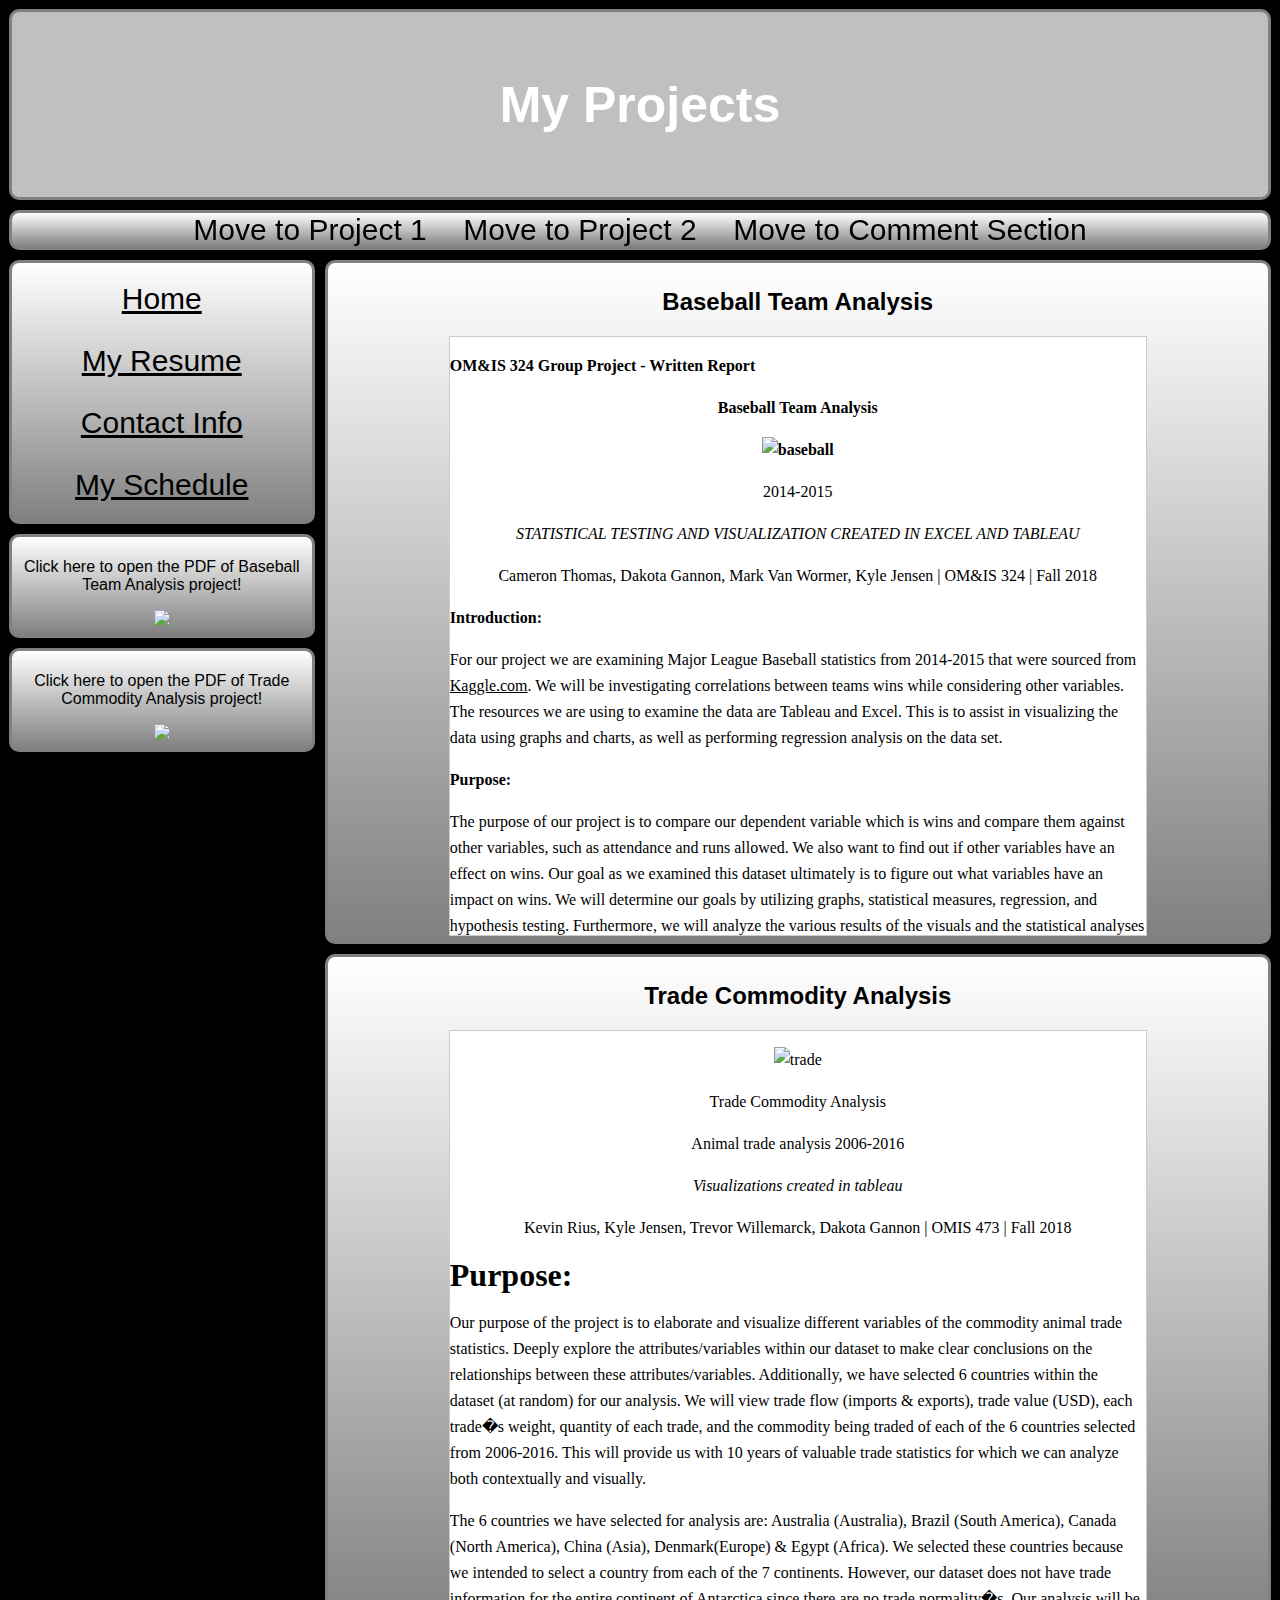
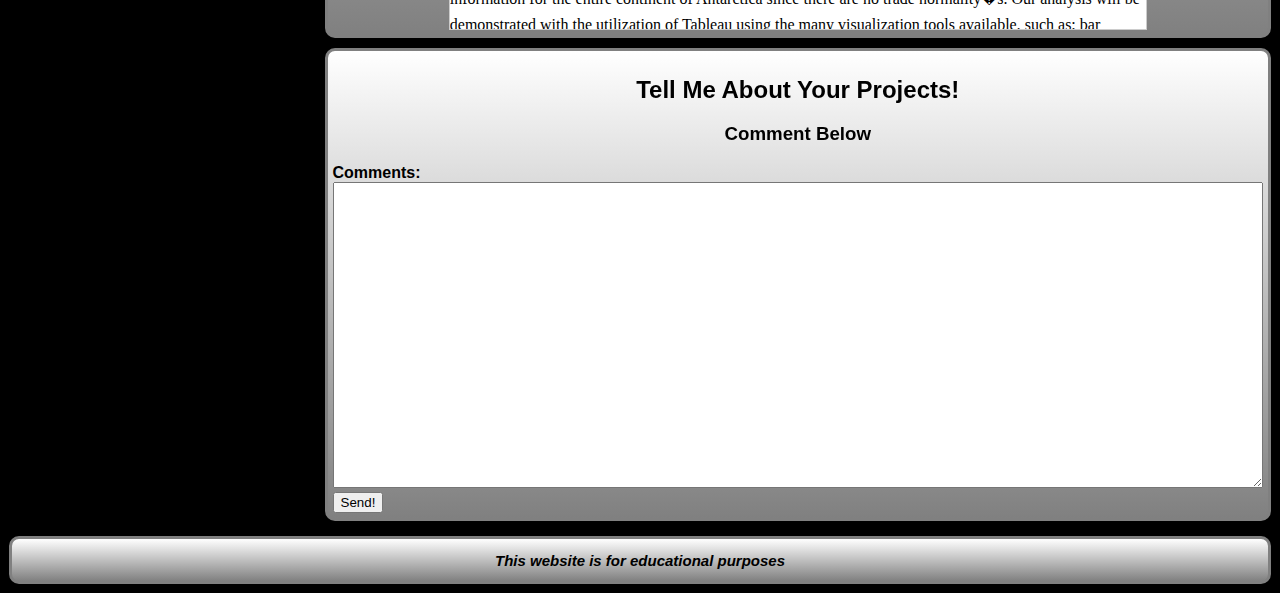
==== index.html @ 30aaf7a9 "Add files via upload" ====
<!DOCTYPE html>
<html>
<title>My Projects</title>
<head>
<link rel="icon" href="niutab.png" type="image/x-icon">
<style>
* {
  box-sizing: border-box;
}
body {
  font-family: Arial;
  padding: 1px;
  background: black;
	background-image: url(grayback.jpg);
}
/* Header/Blog Title */
.header {
  padding: 30px;
  text-align: center;
  background: silver;
   border: 3px solid gray;
	  border-radius: 10px;
      background-image: url(horizontal.png);
      color: white;
}
.header h1 {
  font-size: 50px;
}
.column {
  float: left;
  
}
.left {
  width: 25%;
}
.right {
  width: 75%;
}  
/* Style the top navigation bar */
.topnav {
  overflow: hidden;
  background-color: #333;
    border: 3px solid gray;
	border-radius: 10px;
    margin-top: 10px;
    margin-bottom: 10px;
      background-image: linear-gradient(to bottom, white, Gray);
    
}
/* Style the topnav links */
.topnav a {
  color: black;
  text-align: center ;
  padding: 14px 16px;
  text-decoration:none;
  font-size: 30px;
  
}
/* Change color on hover */
.topnav a:hover {
  background-color: #37474F;
  color: black;
}
.topnav a:visited {
  background-color: #37474F;
  color: #333;
}
.middlenav a {
  float: center;
  display: block;
  color: black;
  text-align: center ;
  padding: 14px 16px;
  text-decoration:  underline;
  font-size: 30px;
}
/* Change color on hover */
.middlenav a:hover {
  background-color: #37474F;
  color: black;
}
.middlenav a:visited {
  background-color: #37474F;
  color: #333;
}
  
}
/* Create two unequal columns that floats next to each other */
/* middle column */
.middlecolumn {   
  float: left;
  width: 75;
}
/* Right column */
.rightcolumn {
  float: left;
  width: 24.3%;
  margin-top: 10px;
 
  
}
.img {
	max-width: 100%;
    max-height: 100%;
}
.test { 
	width: 100%;
	height: auto;
  
}
/* Add a card effect for articles */
.card {
  background-color: white;
  padding: 5px;
  border: 3px solid gray;
	border-radius: 10px;
      margin-bottom: 10px;
    
 background-image: linear-gradient(to bottom, white, Gray);
 
}
.card2 {  background-color: white;
  padding: 5px;
 border: 3px solid gray;
	border-radius: 10px;
	 margin-bottom: 10px; 
 background-image: linear-gradient(to bottom, white, Gray);
margin-right: 10px;
  }
/* Clear floats after the columns */
.row:after {
  content: "";
  display: table;
  clear: both;
}
/* Footer */
.footer {
  font-size:10px;
  text-align: center;
  background: silver;
  margin-top: 5px;
   border: 3px solid gray;
	border-radius: 10px;
    background-image: linear-gradient(to bottom, white, Gray);
    
}
#wrapper { 
           width: 75%;
		   margin: auto;
        
} 
.cardfiller {  background-image: url(grayback.jpg);
background-color: black;
  padding: 5px;
	height: 950px;
	 margin-bottom: 10px; 
margin-right: 10px;
  }
form { 
       font-size:100%
}
label { display:block; 
		font-weight:bold;
               
}
textarea { width: 400%;
}
</style>
</head>
<body>

<div class="header">
  <h1>My Projects</h1>

</div>
<center>
<div class="topnav a">
  <a href="#Project1">Move to Project 1</a> 
  <a href="#Project2">Move to Project 2</a>
  <a href="#Form">Move to Comment Section</a>

</div>
</center>
<div class="row">
    <div class="column left">
    <div class="card2">
      
     
      
      <div class="middlenav a">
  <a href="template.html">Home</a> 
  <a href="myresume.html">My Resume</a>
  <a href="contactinfo.html">Contact Info</a>
  <a href="myschedule.html">My Schedule</a>
</div>
    </div>
    <div class="card2">
    <center> <p>Click here to open the PDF of Baseball Team Analysis project!</p> </center>
    <center><div class="test"> <a href="Project1.pdf" target="_blank"><img src="doc.png"> </a> </div> </center>
   
      <div class="middlenav a">
    </div> 
    </div>
    <div class="card2">
      <center> <p>Click here to open the PDF of Trade Commodity Analysis project!</p> </center>
    <center><div class="test"> <a href="Project2.pdf" target="_blank"> <img src="doc.png"> </a></div> </center>
    </div>
     <div class="cardfiller">
     
    </div>
    
  </div>
  

<div class="row">
  <div class="column right">
    <div class="card">
     <center> <h2 id="Project1">Baseball Team Analysis</h2> </center>

<div id ="wrapper" style="background-color:white;height:600px;width:75%;border:1px solid #ccc;font:16px/26px Georgia, Garamond, Serif;overflow:auto;">
<p>
    <strong>OM&amp;IS 324 Group Project - Written Report</strong>
</p>
<center> <strong>Baseball Team Analysis</strong> </center>
<p align="center">
    <strong>
        
	<img src="baseball.png" alt="baseball" height="500" width="700">
    </strong>
   
</p>
<p align="center">
    2014-2015
</p>
<p align="center">
    <em>STATISTICAL TESTING AND VISUALIZATION CREATED IN EXCEL AND TABLEAU</em>
</p>
<p align="center">
    Cameron Thomas, Dakota Gannon, Mark Van Wormer, Kyle Jensen | OM&amp;IS 324
    | Fall 2018
</p>
<p align="left">
    <strong>Introduction:</strong>
</p>
<p>
    <a name="_Hlk531727184">
        For our project we are examining Major League Baseball statistics from
        2014-2015 that were sourced from <u>Kaggle.com</u>. We will be
        investigating correlations between teams wins while considering other
        variables. The resources we are using to examine the data are Tableau
        and Excel. This is to assist in visualizing the data using graphs and
        charts, as well as performing regression analysis on the data set.
    </a>
</p>
<p align="left">
    <strong>Purpose:</strong>
</p>
<p>
    The purpose of our project is to compare our dependent variable which is
    wins and compare them against other variables, such as attendance and runs
    allowed. We also want to find out if other variables have an effect on
    wins. Our goal as we examined this dataset ultimately is to figure out what
    variables have an impact on wins. We will determine our goals by utilizing
    graphs, statistical measures, regression, and hypothesis testing.
    Furthermore, we will analyze the various results of the visuals and the
    statistical analyses to determine our overall recommendations and
    conclusions on how teams are winning, how to increase team�s overall wins,
    and teams� popularities
</p>
<p align="left">
    <strong>Description of the Dataset:</strong>
</p>
<p>
    As stated above, our dataset is comprised of multiple stats from major
    league baseball teams during 2014 and 2015. The dataset we will be
    analyzing has a total of 48 variables. We found it easier to divide the
    variables into offensive and defensive statistics. The offensive variables
    we thought would have the most potential effect on wins are: hits, 2b, 3b,
    and homeruns. Hits are described as how often a team hits the ball and gets
    on base. We are using the abbreviations 2b and 3b to describe doubles and
    triples, which is how often a team gets a hit and makes it to second and
    third base respectively. It would make sense that these variables have a
    strong impact on wins because a team should be more likely to win if they
    have more opportunities on base, which may lead to more runs scored.
</p>
<p>
    The defensive variables we thought would have the most effect on wins are
    hits allowed, runs allowed, and earned runs. If a team has a high number of
    hits allowed and a low number of earned runs, then we believe that the team
    would have a high number of wins. We also hypothesized that if a team does
    not allow many hits, walks, and runs, then they would have a better chance
    of winning more often.
</p>
<p>
    We did an initial analysis of descriptive measures for team wins in each of
    the years. The table can be seen below. We found that wins are normally
    distributed with a slight positive skewed and a wide degree of dispersion
    (kurtosis). Mean, standard deviation, and variance do not seem to differ
    too much from year to year.
</p>
<table border="0" cellspacing="0" cellpadding="0" width="624">
    <tbody>
        <tr>
            <td valign="top">
            </td>
            <td valign="top">
                <p>
                    Mean
                </p>
            </td>
            <td valign="top">
                <p>
                    Standard Deviation
                </p>
            </td>
            <td valign="top">
                <p>
                    Variance
                </p>
            </td>
            <td valign="top">
                <p>
                    Skewness
                </p>
            </td>
            <td valign="top">
                <p>
                    Kurtosis
                </p>
            </td>
        </tr>
        <tr>
            <td valign="top">
                <p>
                    2014
                </p>
            </td>
            <td valign="top">
                <p>
                    81
                </p>
            </td>
            <td valign="top">
                <p>
                    9.44
                </p>
            </td>
            <td valign="top">
                <p>
                    89.07
                </p>
            </td>
            <td valign="top">
                <p>
                    0.02
                </p>
            </td>
            <td valign="top">
                <p>
                    -1.01
                </p>
            </td>
        </tr>
        <tr>
            <td valign="top">
                <p>
                    2015
                </p>
            </td>
            <td valign="top">
                <p>
                    80.97
                </p>
            </td>
            <td valign="top">
                <p>
                    10.28
                </p>
            </td>
            <td valign="top">
                <p>
                    105.63
                </p>
            </td>
            <td valign="top">
                <p>
                    0.04
                </p>
            </td>
            <td valign="top">
                <p>
                    -0.87
                </p>
            </td>
        </tr>
    </tbody>
</table>
<p align="left">
    <strong>Possible Relationships for Wins:</strong>
</p>
<p align="left">
    <strong></strong>
</p>
<p>
    The baseball team data for years 2014 and 2015 have various variables that
    could potentially correlate with team/franchise wins, such as different
    types of hits, overall hits, hits allowed, and many more. However, not all
    the variables within this dataset fit our overall goals and purposes. For
    example, the dataset contains repetitive nominal data that are qualitative,
    such as variables for franchise, team, and retro. Therefore, sticking with
    variables and attributes that are numerical and discrete will allows us to
    further our analyses on different impactors of team/franchise wins. In
    addition, to fit the scope of the project, we will be correlating 5
    different variables for wins. We will begin with comparing offensive
    variables/stats of different teams to see if there is actual statistical
    evidence that shows the reason why teams are winning. A great variable to
    begin with would be the total hits of each team. Through hypothesis
    testing, if there is a linear relationship that appears for hits and wins,
    then we will further our analysis on different types of hits; such as
    double hits, triple hits, and homeruns. The next goal for our analysis will
    be to investigate defensive variables/stats. We will instigate hits allowed
    and then further our analysis with other defensive variables/stats, such as
    runs allowed and earned runs. Lastly, we will determine if there is any
    relation between overall attendance and wins.
</p>
<p align="left">
    <strong>Descriptive Statistical Analysis:</strong>
</p>
<p>
    Each variable correlation for wins that will be covered will explain and
    show linear regression hypothesis testing through tools in Excel. Utilizing
    scatter charts with linear trend lines and the regression/ANOVA tool for
    R-squared and p-value identification will demonstrate and determine the
    results of our overall analysis of impactors for wins. Furthermore, we will
    be assuming that the null hypothesis (H0: �1 = 0) for the linear regression
    stays true for all variable comparisons for wins, while rejecting the
    alternative hypothesis (H1: �1 ? 0).
</p>
<center> <strong>Hits Vs. Wins:</strong> </center>
<p>
   <center>
    <strong>
       <img src="hitswins.png" alt="baseball" height="500" width="700">
    
    </strong> </center>
</p>
<p align="center">
    <strong>
     <img src="hitswins1.png" alt="baseball" height="500" width="700">
    </strong>
</p>
<p>
    Analyzing the scatter chart and the regression/ANOVA output shows there to
    be an extremely weak linear relationship if any at all. The R-squared in
    the summary output shows to be at .0288, which is extremely low when
    comparing the 0-1 scale for R-squared. This shows that the goodness-of-fit
    is extremely poor, with almost no variability of the response data around
    its mean. Also, an example from the dataset shows that in year 2014,
    Seattle Mariners had 87 wins and 1328 hits while Tampa Bay Rays had 77 wins
    and 1361 hits. There are many other teams with similar outcomes and this
    shows why the goodness-of-fit is poor. This also shows why offensive
    variables/stats are a bad predictor and impactor for wins as many other
    similar variables have the same outcomes. Next, the p-value (Significance
    F) is surprisingly high. The p-value is at .1951, which is significantly
    higher than .05. When checking the p-value for the hypothesis testing, 1951
    &lt; .05 is not true, therefore the null hypothesis is not rejected. The
    alternative shows to be not true, and then therefore, there is not a linear
    relationship between hits and wins. Ultimately, this shows offensive
    variables/stats of different teams have little to no impact when it comes
    to wins. This information also shows that there�s no reason to further our
    analysis with other offensive variables/stats, such as double hits, triples
    hits, and home-runs since the variables/stats have a high variability. For
    a double hits example, in year 2014, the Baltimore Orioles had 264 double
    hits and 96 wins while the San Diego Padres had 260 double hits with 74
    wins. Triple hits and home-runs also have similar outcomes.
</p>
<center><strong>Hits Allowed Vs. Wins:</strong> </center>
<p>
   <center> 
    <strong>
    <img src="hitallowedwins.png" alt="baseball" height="500" width="700">
    </strong>
</p>
<p align="center">
    <strong>
     <img src="hitallowedwins1.png" alt="baseball" height="500" width="700">
    </strong>
</p>
<p>
    The first defensive variable/stat shows there to be a negative linear
    relationship with y = -0.0724x + 182.05. This result makes sense because
    teams with higher number of wins allow less hits for the opposing team. For
    example, in year 2015, the St. Louis Cardinals had 100 wins with only 1359
    hits allowed. Also, in the same year the Philadelphia Phillies had the
    highest hits allowed at 1592 with 63 wins. They happen to be the team with
    the lowest number of wins throughout the MLB. Furthermore, this
    demonstration has a decent goodness-of-fit since the R-squared is at .3488
    and shows that some variability of the response is around its mean. Next,
    the p-value is shown to be extremely low and is evidently under .05.
    Therefore, the null hypothesis is rejected and shows that there is an
    existing linear relationship between these variables. Having an adequate
    goodness-to-fit and proof of significance of there being a linear
    relationship shows that hits allowed for teams is a good predictor and
    impactor for overall wins in the MLB.
</p>
<center> <strong>Runs Allowed Vs. Wins:</strong> </center>
<p align="left">
   
</p>
<p align="center">
    <strong>
      <img src="runsallowedwins.png" alt="baseball" height="500" width="700">
    </strong>
</p>
<p align="center">
    <strong>
     <img src="runsallowedwins1.png" alt="baseball" height="500" width="700">
    </strong>
</p>
<p>
    This statistical analysis is similar to Hits Allowed Vs. Wins as it�s
    another negative linear regression (y = -0.1047x + 151.47). A team with
    lower runs allowed tend to win more baseball games. This regression has
    another decently high R-squared, which is at .573. The trend line in the
    scatter chart demonstrates that this statistical test has a good fit with
    the wins and runs allowed. The p-value in this demonstration is also well
    below .05. Therefore, the null hypothesis is rejected and shows that there
    is an existing linear relationship between these variables. Lastly, the
    goodness-of-fit and acceptance of the alternative hypothesis shows that
    this demonstration is a good predictor for wins.
</p>
<center> <strong>Earned Runs Vs. Wins:</strong> </center>
<p align="left">
    
</p>
<p> <center>
    <strong>
      <img src="earnedrunswins.png" alt="baseball" height="500" width="700">
    </strong>
</p>
<p align="center">
    <strong>
   <img src="earnedrunswins1.png" alt="baseball" height="500" width="700">
    </strong>
</p>
<p>
    Clarification of what earned runs are: It�s any run that scored against a
    pitcher without the benefit of an error, so therefore it�s a defensive
    variable/stat. Once again, the linear equation is negative (y = -5.2276x +
    1043). All defensive variables/stats should be negatively linear due to the
    dependent and independent variables having an inverse relationship between
    the two. This last statistical test for defensive variables/stats also
    shows to have a goodness-of-fit due to the R-squared being .5562.
    Ultimately, Runs Allowed Vs. Wins and Earned Runs Vs. Wins show to have a
    lot of variability of the response data around its mean. Also, the p-value
    for this test is once again significantly below .05, then therefore we
    reject the null hypothesis and accept the alternative hypothesis that shows
    there�s a linear relationship between the two variables. Earned runs shows
    to be a good predictor due to a high R-squared and proven linear regression
    through hypothesis testing.
</p>
<center> <strong>Attendance Vs. Wins:</strong> </center>
<p align="left">
   
</p>
<p align="center">
   <strong>
     <img src="attendancewins.png" alt="baseball" height="500" width="700">
    </strong>
</p>
<p align="center">
    <strong>
     <img src="attendancewins1.png" alt="baseball" height="500" width="700">
    </strong>
</p>
<p>
    The last statistical analysis that is looked at is Attendance Vs. Wins. The
    R-squared in this test also seems to be low, which has evidently impacted
    the goodness-to-fit for the graph. Next, the p-value for this example is
    significantly low and below .05. The null hypothesis is once again
    rejected, and the alternative hypothesis is approved and therefore is shown
    to have significance and a linear relationship. By looking at the
    evidential information, attendance for a ballpark does increase with higher
    number of wins in a franchise.
</p>
<p align="left">
    <strong>Recommendations:</strong>
</p>
<p>
    Baseball teams can be split into two separate categories; offense and
    defense. For our analysis the focus was on which is more important to earn
    wins for the team. Does having a weak defense but a strong offense offer a
    better chance at winning more games, or does a strong defense but a weak
    offense offer a better opportunity? In this section we are focusing on the
    offensive stats recommendation, the defensive stats recommendations and
    then the most important non-game stat for teams, the attendance for the
    games.
</p>
<p>
    Our analysis found that there is no significant relationship amongst hits
    and wins. Furthermore, if there was conclusive evidence, then there�s an
    extremely weak goodness-of-fit that shows to be extremely poor with no
    variability. As mentioned earlier, in 2014, the Rays got 33 more hits
    during the season over the Mariners (the Mariners had 10 more wins). This
    shows that recommendations for teams do not concentrate solely on hits as
    they do not, at least statistically, mean a greater chance of winning. The
    reason that the other offensive variables vs wins wasn�t included was
    because they didn�t have a significant enough impact on the data.
</p>
<p>
    Having a strong offense that includes hits, 1B, 2B, 3B, and runs does not
    mean a team can always win as there is not a high correlation between them
    as visualized below. Also, we noticed that the top three and bottom three
    teams with the highest hits in 2014 and 2015 did not necessarily have the
    highest or lowest number of wins. For example, STL had the highest number
    of wins in 2015 but did not have the highest number of hits (1,368). In the
    same year, CIN having one of the lowest number of wins managed to have more
    hits than STL. This furthers the strengthening of the fact that a strong
    offense doesn�t necessarily make teams win, rather both a strong defense
    coupled with a strong offense will better their chances.
</p>
<p>
    <center> <img src="top 3 teams.png" alt="baseball" height="500" width="700"> </center>
</p>
<p>
    Getting more runs than the other team is how you win in a game of baseball,
    one method to achieve that is to prevent the other team from scoring. The
    stats that were analyzed for the defense of the MLB teams include
    regression analysis of Hits allowed vs Wins, Runs allowed vs Wins, and Runs
    Earned vs Wins. Comparing the three based from R-squared shows that the
    strongest is the Runs Allowed vs Wins. This analysis makes sense as the
    less runs you give up the more likely you are to win, this applies to both
    teams in the same game though. Some recommendations to make for teams to
    help prevent Runs allowed would include focusing less on pitching and more
    on infield play, devoting extra practice time to preventing the number of
    allowed bases per hit, and to focus on preventing steals and walks.
</p>
<p>
    While the prevention of hits is important to preventing overall scores, the
    likelihood of a no-hit game based off the data we had would be 0.25%.
    Therefore, teams shouldn�t be focusing on allowing no hits during a game,
    but rather to prevent the players that do hit from scoring. This can be
    achieved by focusing less on pitching perfect games and more on the infield
    and outfield play. The number of runs could potentially be greatly cut down
    if teams increase the time and money spent on their training of inner field
    play, as well as outfield play. With that said, improved pitching is still
    a great benefactor for increased wins for a team. Another key point to
    focus on rather than keeping down runs is to prevent the runner from making
    it past first base. Lastly, the number of hits doesn�t include walks, but
    walks can lead to scores depending on other hits and steals from the team.
    While a team might not strike out, the number of players aiming to score
    can be cut down by the prevention of walks.
</p>
<p>
    In reference to the graph below, you can see that the defensive variables
    (Hits allowed, Runs Allowed, Earned Runs) are incredibly important for
    increasing wins for MLB teams. The top 3 teams based on wins had on average
    200 less hits, allowed as well as 200 less runs throughout the season.
</p>
<p>
   <center> <img src="top 3 teams1.png" alt="baseball" height="500" width="700"> </center>
</p>
<p>
    While winning is the most important statistic for the team, revenue is the
    most important aspect for the owners of the teams. A big contribution
    towards revenue is brought in by the game tickets, concessions, and on-site
    merchandise. The amount of revenue brought in is affected by the number of
    fans attending the games throughout the season. While most of the research
    and analysis completed was focused on how teams are more likely to earn
    wins. There was also regression analysis done on whether attendance
    affected the number of wins. The R-squared at a mere 0.19 showed that there
    wasn�t a strong linear regression between the two variables. This means
    that getting more wins throughout the season doesn�t guarantee of increased
    attendance. The in-game statistics do not have a correlation with
    attendance, so instead, companies should focus more on advertisement,
    offering discounts or deals, or to expand on the number of seats if they�re
    reaching capacity to ensure more seats are available for fans.
</p>
<p align="left">
    <strong>Conclusion:</strong>
    <strong><u></u></strong>
</p>
<p>
    An initial analysis of the set of MLB data found that Wins were normally
    distributed with a slight positive skew and wide degree of dispersion,
    mean, standard deviation, and variance that showed to differ from year to
    year. A thorough analysis of the data set allowed us to determine impactors
    for our dependent variable (wins) from the selected independent variables
    (Hits, Hits Allowed, Runs Allowed, Earned Runs, and Attendance). The
    analysis showed that the variables that lead towards runs (Hits, 1B, 2B,
    3B, Home runs, etc.) were not as statistically correlated to getting wins
    as the variables that lead to preventing runs (Hits Allowed, Runs Allowed,
    Earned Runs). For this process, the data was utilized through a linear
    regression within Excel to find trend lines, R-squared, and p-values.
    Utilizing these statistical measures allowed linear regression hypothesis
    testing that demonstrated when either a linear or a non-linear relationship
    existed. This process allowed analysis and observances of possible
    correlations between wins and our independent variables. Utilizing our
    regression models and hypotheses testing allowed our group to determine
    that the defensive variables such as hits allowed, runs allowed, and earned
    runs allowed would have a great effect on wins while discontinuing our
    statistical analysis on offensive stats due to conclusive evidence for lack
    of correlation. Since the offensive variables aren�t as correlated to wins
    as the defensive variables, our recommendations leaned more towards
    defensive options. Teams should focus more on defensive strategies such as
    earned runs, runs allowed, hits allowed, and prevention since these have
    more of an impact on their chances of winning. This doesn�t mean that teams
    should completely stop working on hitting and running, but these additional
    resources shouldn�t be their main priority to their current routine. At the
    very basic level, teams should focus more on preventing runs first and
    preventing hits second. There are several ways to prevent these, including
    focusing on infield play, fly ball catches, preventing walks, and limiting
    the number of bases earned by hits.
</p>
<p>
    Team owners have two primary areas to focus on, their teams getting wins,
    and making money. We have already covered what to do to achieve more wins,
    but how can an owner make their team more profitable. A statistic provided
    by our data set included the yearly attendance for each team. Through
    analysis we found that the R-squared for attendance vs wins was weak at
    .19. If a team�s winning does not improve the attendance, then what would?
    We recommended that team owners focus on either improving the amount made
    during a ballgame by concessions and merchandise sales or to focus on
    outside factors to draw a larger crowd.
</p>

</div>
    </div>
 </div>
 <div class="row">
  <div class="column right">
    <div class="card">
      <center><h2 id="Project2">Trade Commodity Analysis</h2></center>
      <div id ="wrapper" style="background-color:white;height:600px;width:75%;border:1px solid #ccc;font:16px/26px Georgia, Garamond, Serif;overflow:auto;">
<p><a name="_Toc321147011"></a><a name="_Toc318189312"></a><a name="_Toc318188327"></a><a name="_Toc318188227"></a><a name="_Toc321147149"></a></p>
<center>
  <img src="trade.png" alt="trade" height="500" width="700">
<p>Trade Commodity Analysis</p>

<p>Animal trade analysis 2006-2016</p>

<p><i>Visualizations created in tableau</i></p>

<p>Kevin Rius, Kyle Jensen, Trevor Willemarck, Dakota Gannon | OMIS 473 | Fall 2018<br />
</p>
</center>
<h1><b>Purpose:</b></h1>

<p>Our purpose of the project is to elaborate and visualize different variables of the commodity animal trade statistics. Deeply explore the attributes/variables within our dataset to make clear conclusions on the relationships between these attributes/variables. Additionally, we have selected 6 countries within the dataset (at random) for our analysis. We will view trade flow (imports &amp; exports), trade value (USD), each trade�s weight, quantity of each trade, and the commodity being traded of each of the 6 countries selected from 2006-2016. This will provide us with 10 years of valuable trade statistics for which we can analyze both contextually and visually. </p>

<p>The 6 countries we have selected for analysis are: Australia (Australia), Brazil (South America), Canada (North America), China (Asia), Denmark(Europe) &amp; Egypt (Africa). We selected these countries because we intended to select a country from each of the 7 continents. However, our dataset does not have trade information for the entire continent of Antarctica since there are no trade normality�s. Our analysis will be demonstrated with the utilization of Tableau using the many visualization tools available, such as: bar charts, line charts, pie charts, a table, geographic map, and a heat map. After our visual analysis has been completed for each of the 6 countries selected a conclusion will be made on the rankings of the 6 countries based on their trade (live animals) habits from 2006-2016.</p>

<h1><b>Background Information:</b></h1>

<p><b>Trade Commodity Dataset</b></p>

<p>The dataset that we chose for this project focuses on commodity animal trade. This data set was chosen because we thought that it would be interesting to see the differences among countries and continents when it comes to the trade of live animals and which countries or continents exported the most animals and which countries were the ones who were importing the most due to the demand within the country. Within the dataset that we have chosen, there are 10 variables: country_or_area, year, comm_code, commodity, flow, trade_usd, weight_kg, quantity_name, quantity, and category. All of these variables will be useful to us later when we start to explore and create the visualizations. Country_or_area is defined as the country name of record and it is a categorical variable which we will use in a geographical role as country/region. As mentioned above we will be looking at 6 different countries that we selected at random. The next variable that we have year. The dataset defines year as �the year in which the trade has taken place�, basically the dataset looked at all of the imports and exports of animals within the given country and the last time that specific product was imported or exported is going to show up as the year within the dataset. Year will be a categorical variable as well and the data type is date. Comm_code is a unique number given to the individual exports and imports of each country based on the specific animals that they are importing and exporting, this variable is a categorical variable. The next variable that we have is commodity, this tells us what exactly each country was importing and exporting. Commodity is a categorical variable. Flow defines whether the country imports or exports a certain commodity and it is a categorical variable. Trade_usd is a quantitative measure for the amount spent on the import and export of a specific commodity. This measure will be used in average to see the average amount spent on imports and exports within the particular country. We will use this variable in currency with 0 decimal places. Weight_kg is also a quantitative measure that we will use in average. The weight_kg is a measure of the total weight of the commodity that the country has imported or exported. The next measure that we have is quantity_name, which is correlated to the quantity because it explains what type of variable is being used to calculate the total quantity. Quantity_name is a categorical measure. Like previously mentioned, quantity is a measure of the amount of imports or exports the country has traded. Quantity is based on quantity_name and the quantity is a quantitative measure that will be used in average. The final measure that we have is category. This measure is correlated to the commodity that the country imports or exports. The category is a categorical variable. Another correlation that we saw in this data set is between quantity and trade_usd. It seemed as though the higher the quantity average, the higher the trade_usd average would be. More of these correlations will be explained later within this report and the visualizations will help show the correlations between the data.</p>

<h1><b>Visualizations &amp; Findings:</b></h1>

<center><p><b>Visualization 1: Geographic Map</b></p>
<img src="geomap.png" alt="trade" height="500" width="700"></center>

<p>For our first visualization we decided to use a geographic map for our analysis. This geographic map allows for a perfect illustration of each of the 6 countries (and continents). When analyzing trade commodity data, we felt it was very necessary to provide an image of all of the countries and where they are located around each other. Additionally, this illustration contains the average trade value (in USD) for all of the 6 countries from 2006-2016. Per the visualization, the countries with the highest average trade value (in USD) are as follows: Australia ($69,842,992), Canada ($54,983,846), Denmark ($44,090,431), China ($39,898,238), Brazil ($24,840,333), and Egypt ($6,829,363). The main goal of this visualization was to give a geographic and locational view of all of the countries in our analysis as well as displaying one of if not the most important attribute in our data, Trade value (USD), to show how the countries ranked based on that attribute. It is very clear that Australia earned the most trade value throughout the ten-year period.</p>

<center><p><b>Visualization 2: Bar Chart</b></p>
<img src="barchart.png" alt="trade" height="500" width="700"></center>
<p>We decided to use a bar chart for this demonstration to show what the top commodity for trade USD is within the six countries/continents that we decided to analyze. Utilizing a bar chart for this visual was most fitting and practical for the purpose since we wanted to show what the top commodity is with the six different countries. Ultimately, we wanted to compare different variables as a whole while applying a year filter range of 2006-2016. Originally this visualization showed all the commodities that are traded with different countries. For example, if we get rid of the top commodity filter the visualization will drill up and show all the other commodities. Essentially, we drilled down to show what the top commodity is with the six countries that are within the continents. Furthermore, this showed a clear visual over the 10 years on which country has the highest average USD trade dollars for the top trade commodity. Canada through 2006-2010 had the highest average trade USD for the top commodity (Bovine animals, live, except pure-bred breeding), however Australia was rapidly increasing their average trade USD ($433,622,242) and eventually surpassed Canada in 2011 and maintained to be the highest average trade USD country among the six countries to be studied.</p>

<center><p><b>Visualization 3: Bar Chart</b></p>
<img src="barchart1.png" alt="trade" height="500" width="700"></center>
<p>It was very clear from our previous two visualizations that Australia was quickly becoming the top ranked country out of the 6 countries chosen for our analysis on trade from 2006-2016. This visualization was made to dive deeper into Australia specifically and try and gather more information as to why they were the top trade player during the ten-year period. This bar chart contains Avg. Quantity (blue), Avg. Trade USD (red), and Avg. Weight Kg. (orange) for each trade commodity for the country of Australia. Per the visualization it is clear the top commodity sought after by Australia during this ten-year trade period was �Bovine Animals, Live, except pure breeding�. This commodity had an Avg. Quantity of 832,841, an Avg. Trade USD of $569,968,408 and an Avg. Weight Kg. of 279,667,000. Other notable commodities sought after by Australia include: �Bovine Animals, live pure-breeding� and �Sheep, Live�.</p>

<center><p><b>Visualization 4: Table</b></p>
<img src="tables.png" alt="trade" height="500" width="700"></center>
<p>For this visual we wanted to make a table to demonstrate the six countries that utilize the different type of flows, such as export, import, re-export, re-import. Also, applying average quantity, average trade USD, and average weight kg furthers the analysis and purpose of the table. The table does a good job demonstrating what country has the highest flow requisite within average quantity, average trade USD, and average weight kg. For example, looking at export, China has the highest average quantity (22,539,438) while Egypt has the lowest (33,886). This visualization also shows what countries aren�t included in certain flows, such as re-export and re-import. By analyzing the first flow, export, Canada has the lowest average quantity (1,683,579) and the highest average weight kg (65,975,344). This makes sense as Canada�s top trade commodity are bovine which are large/heavy animals. Therefore, explaining why Canada�s exporting average quantity is low when comparing to Canada�s high exporting average weight kg. Over the 10 years for importing the six countries growth increases at a normal rate except China. China�s average trade USD increased immensely when compared to the other countries. In 2006 China�s trade USD was $7,051,206 and in 2016 it�s at $38,152,604. This shows that China has the most interest for importing among the six countries. This table also demonstrates that Canada is the only country that re-exports and only four countries re-import (Australia, Brazil, Canada, and China).</p>

<center><p><b>Visualization 5: Bar Chart</b></p>
<img src="barchart2.png" alt="trade" height="500" width="700"></center>
<p>This visualization utilizes a column chart. Ultimately, a column chart was used to demonstrate three values (average quantity, average trade USD, and average weight kg) that shows a comparison for each of the six countries with the range of 2006-2016. The chart clearly demonstrates which countries has the highest values among the three over the 10 years. This visual has similar results that are in visualization 2. Canada during 2006-2010 has the average highest trade USD (2006: $54,049,655, 2007: $59,654,259, 2008: $60,912,430, 2009: $53,672,128, 2010: $55,319,363) and average weight kg (2006: 26,239,00, 2007: 33,860,395, 2008: 34,286,891, 2009: 31,091,306, 2010: 29,727,396) . 2011 and onward, Australia shows to be the dominant country with average trade USD (2016: $69,842,992) and average weight kg (2016: 26,564,620). China throughout the 10 years has the highest average quantity (2016: 13,292,192).</p>

<center><p><b>Visualization 6: Heat Map</b></p>
<img src="heatmap.png" alt="trade" height="500" width="700"></center>
<p>The purpose of this visualization is to show the six countries highest average weight kg by the different commodities during the years 2006-2016. Utilizing a heatmap/highlighted table makes the visualization and purpose clear for higher values. Also, utilizing the year slider allows the demonstration to show the overall changes if any for the weight kg values. This visualization provides clear information that Bovine animals, live, except pure-bred breeding over the 10 years are the top contenders for overall weight (2016: 279,667,000) in Australia. This shows that Australia deals the most with this certain commodity since the number is overwhelming higher than every other commodity (weight variation). Also, the same commodity is the top for Brazil (2016: 108,072,177) and Canada (2016: 125,989,846). Furthermore, the 2<sup>nd</sup> (2016: 160,029,305) and 3<sup>rd</sup> (2016: 151,757,978) highest weight within the heatmap/highlight table is Swine, live except pure-bred breeding &gt; 50 kg in China and Denmark.</p>

<center><p><b>Visualization 7: Donut Chart(s)</b></p>
<img src="donut.png" alt="trade" height="500" width="700"></center>
<p>This donut chart visualization was used to illustrate the weight of all commodities for each country during the ten-year period by flow. Flow is the method in which the commodities were transported and categorized (import, export, re-import, re-export). This visualization brings value by showing which commodities each country brought in via their exports and imports by weight. The most sought-after trade commodity was �Bovine animals, live, except pure-bred breeding� which is shown by the cream color in each donut chart. This commodity was the most dominant trade commodity by weight for the following countries: Australia (3,076,337,005 kg), Canada (3,779,695,375 kg), Brazil (2,377,587,884 kg), and Egypt (150,381,985 kg). It is worth noting that again Australia seems to be the leading country in most trade categories during the ten-year period of 2006-2016. Additionally, when the flow filter is changed from �All� to �Re-Export� the only country displayed is Canada and the trade commodity most prevalent is again �Bovine animals, live, except pure-bred breeding�. Re-exports are exports of foreign goods in the same state as previously imported. When the flow filter is changed from �All� to �Re-Import� the countries shown are: Australia, Brazil, Canada, and China. China specifically is interesting with their Re-Import as the only commodity Re-Imported by China was �Animals, live, except farm animals�. Re-Imports are goods imported in the same state as previously exported. For the countries who did Re-Import, Australia mainly re-imported �Horses, live except pure-bred breeding�, Brazil mainly re-imported �Horses, live pure-bred breeding� and Canada mainly re-imported �Bovine animals, live pure-bred breeding�. This visualization is extremely valuable because it provides the ability to analysis each country by viewing their trade commodities and the flow of those commodities from 2006-2016!</p>

<center><p><b>Visualization 8: Motion Chart (Line)</b></p>
<img src="motion.png" alt="trade" height="500" width="700"></center>
<p>We decided to utilize a motion chart for average quantity for the six different countries over 2006-2016. By analyzing the data, we realized that China�s average quantity during 2007-2010 was extremely high (peaked in 2009: 72,845,909) when compared to the other 5 countries. Utilizing a motion chart demonstrates the decreasement and stabilization of commodity quantity over the years for the countries. China decreases even more after 2013 (lowest in 2014: 597,202), while the other 5 are stable over the 10 years. Ultimately, after 2011, the six countries have an overall and similar and stable quantity of trade.</p>

<center><p><b>Visualization 9: Highlighted Table (Calculated Field)</b></p>
<img src="high.png" alt="trade" height="500" width="700"></center>
<p>To further analysis the average quantity of each commodity for each of the 6 countries selected, we decided to make a table showing all commodities that were traded during the ten-year period (2006-2016) with each country�s average quantity of the commodities traded. Instead of just making a simple table for our illustration we felt it was necessary for the table to provide more of an impact and thus we created a calculated field to highlight the entire table. This calculated field highlights the highest (in green) and lowest (in red) average quantity of each in commodity. For example, the first commodity shown, animals, China�s average quantity of 100,951,004 is highlight in green and Brazil�s average quantity of 33,663 is highlighted in red. This table is able to further provide not only quantitative analysis with average quantities, but it also implements a very helpful visual tool in highlighting the highest and lowest average quantities of each commodity to show the commodities that each country prioritized more in trade and those that they did not.</p>

<h1><b>Conclusion:</b></h1>

<p>After analyzing the visualizations, it is clear that Australia is the leading country in terms of trade. Followed by Canada, Denmark, China, Brazil, and finally Egypt. Our visualizations showed that the most traded commodity was livestock (bovine, sheep, swine, etc.) And the countries with a higher ratio of livestock trade tended to have a higher trade value in USD. Egypt and Brazil had the lowest average quantity of each commodity and thus had the lowest trade value. This makes sense as Egypt and Brazil are the lowest ranked countries in average trade, both have lower import and export values than the other countries. </p>

<p>One of the more surprising finds from the visualization was that China was ranked as the third lowest of the six countries in terms of trade. China has become one of the leading economies in the world recently, so we assumed that they would have ranked higher in average trade in dollars. China�s average trade in USD increased much faster than the other five countries, this is most likely due to the massive number of products they were exporting between the years of 2007 and 2009. China has the highest amount of exports of the six countries but still has one of the lowest trade values, this is most likely due to the fact that China's exports do not sell as high per unit as livestock.</p>

<p>As previously stated, livestock is the highest traded commodity of the six countries. Canada was originally the leading country in livestock trade but in the recent years Australia surpassed them. Livestock seems to be the most lucrative world trade commodity, Visualization 7 reaffirms this. Livestock is the highest imported and exported commodity for all countries, and all but China and Denmark have bovine as their most traded livestock good.</p>

<p>Our visualizations showed that for Australia, Canada, Denmark, China, Brazil, and Egypt livestock was the most lucrative trade commodity. It is likely that this trend would be present in other countries as well. Due to this realization, it is highly probable a country could increase their average trade value by exporting more livestock, specifically bovine.</p>

<h1><b>Tableau Dashboard:</b></h1>
<img src="dash.png" alt="trade" height="500" width="700">
<p><b>Tableau Public Link:</b></p>

<p><href="#!/vizhome/TradeCommodityAnalysisVisuals/GeoMapAvgTradeValue?publish=yes">https://public.tableau.com/profile/kyle.jensen8791#!/vizhome/TradeCommodityAnalysisVisuals/GeoMapAvgTradeValue?publish=yes</a></p>

<p><b>Trade Commodity Dataset:</b></p>

<p><a href="https://www.kaggle.com/unitednations/global-commodity-trade-statistics">https://www.kaggle.com/unitednations/global-commodity-trade-statistics</a></p>
</div>
</div>
</div>
<div class="row">
  <div class="column right">
    <div class="card">
    <center>  <h2 id="Form">Tell Me About Your Projects!</h2>
      <h3>Comment Below</h3> </center>
     
   <div class="row">
  <div class="column left">
 <form method="post" action="http://webdevbasics.net/scripts/demo.php">
  

 
<label>Comments: <br>

 <center><textarea rows="20" cols="75" name="comment" id="comment"
    maxlength="1600" placeholder="Tell me about your projects!" required="required"> </textarea> </center></label>
 
<input type="submit" value="Send!"> 
</form> 
    </div>
 
    </div>
  
  
</div>
</div>
</div>
</div>
<div class="footer">
  <h2><i>This website is for educational purposes</h2>
</div>
</div>
</div>
</body>
</html>
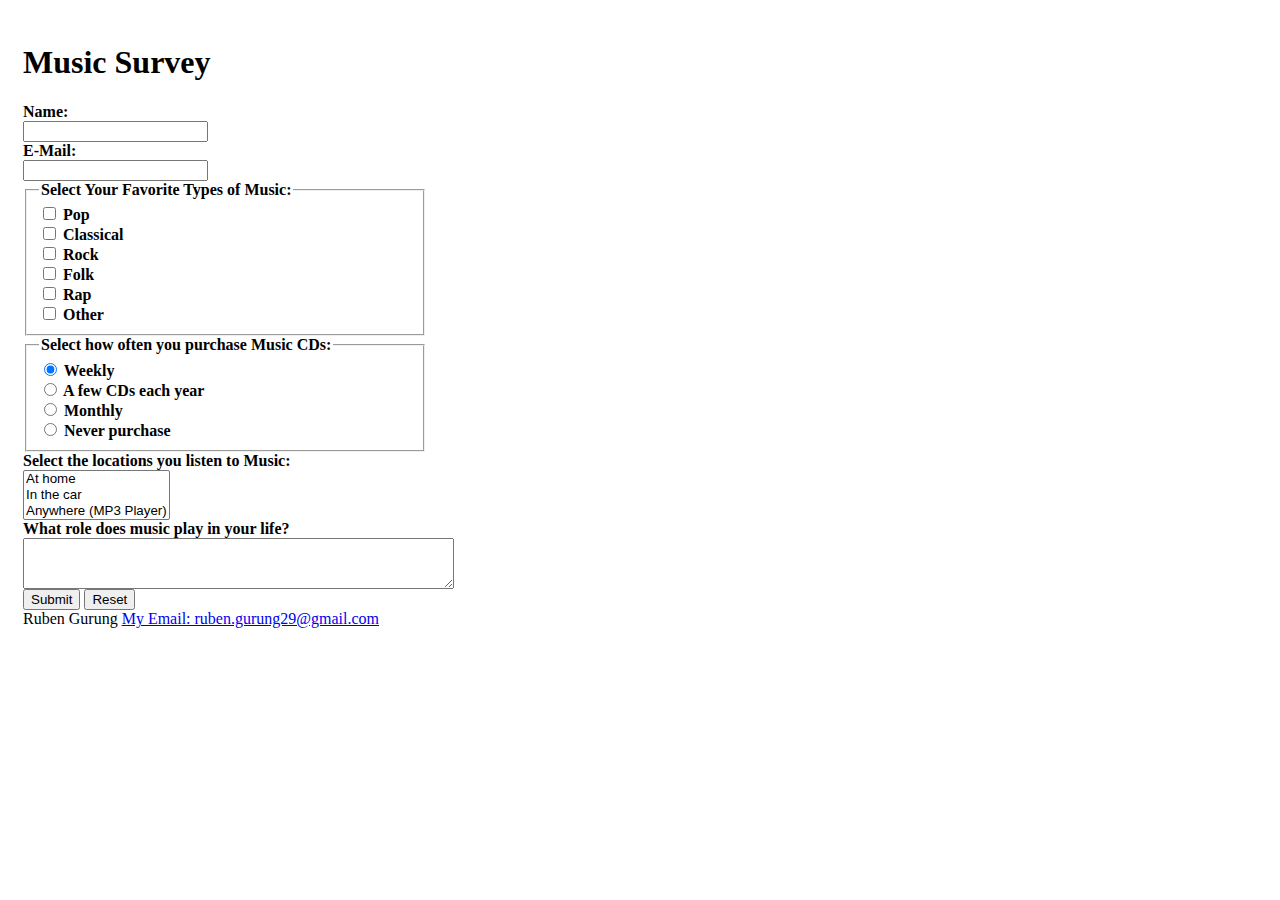
==== commit da2f7316: "Add files via upload" ====
--- a/index.html
+++ b/index.html
@@ -1,854 +1,117 @@
 <!DOCTYPE html>
 <html>
-<title>My Projects</title>
 <head>
-<link rel="icon" href="niutab.png" type="image/x-icon">
+<meta name="viewport" content="width=device-width, initial-scale=1">
 <style>
 * {
   box-sizing: border-box;
 }
-body {
-  font-family: Arial;
-  padding: 1px;
-  background: black;
-	background-image: url(grayback.jpg);
-}
-/* Header/Blog Title */
-.header {
-  padding: 30px;
-  text-align: center;
-  background: silver;
-   border: 3px solid gray;
-	  border-radius: 10px;
-      background-image: url(horizontal.png);
-      color: white;
-}
-.header h1 {
-  font-size: 50px;
-}
+
+
 .column {
   float: left;
-  
+  padding: 15px;
+  height: 300px; 
 }
+
 .left {
-  width: 25%;
+  width: 40%;
 }
+
 .right {
-  width: 75%;
-}  
-/* Style the top navigation bar */
-.topnav {
-  overflow: hidden;
-  background-color: #333;
-    border: 3px solid gray;
-	border-radius: 10px;
-    margin-top: 10px;
-    margin-bottom: 10px;
-      background-image: linear-gradient(to bottom, white, Gray);
-    
+  width: 60%;
 }
-/* Style the topnav links */
-.topnav a {
-  color: black;
-  text-align: center ;
-  padding: 14px 16px;
-  text-decoration:none;
-  font-size: 30px;
-  
-}
-/* Change color on hover */
-.topnav a:hover {
-  background-color: #37474F;
-  color: black;
-}
-.topnav a:visited {
-  background-color: #37474F;
-  color: #333;
-}
-.middlenav a {
-  float: center;
-  display: block;
-  color: black;
-  text-align: center ;
-  padding: 14px 16px;
-  text-decoration:  underline;
-  font-size: 30px;
-}
-/* Change color on hover */
-.middlenav a:hover {
-  background-color: #37474F;
-  color: black;
-}
-.middlenav a:visited {
-  background-color: #37474F;
-  color: #333;
-}
-  
-}
-/* Create two unequal columns that floats next to each other */
-/* middle column */
-.middlecolumn {   
-  float: left;
-  width: 75;
-}
-/* Right column */
-.rightcolumn {
-  float: left;
-  width: 24.3%;
-  margin-top: 10px;
- 
-  
-}
-.img {
-	max-width: 100%;
-    max-height: 100%;
-}
-.test { 
-	width: 100%;
-	height: auto;
-  
-}
-/* Add a card effect for articles */
-.card {
-  background-color: white;
-  padding: 5px;
-  border: 3px solid gray;
-	border-radius: 10px;
-      margin-bottom: 10px;
-    
- background-image: linear-gradient(to bottom, white, Gray);
- 
-}
-.card2 {  background-color: white;
-  padding: 5px;
- border: 3px solid gray;
-	border-radius: 10px;
-	 margin-bottom: 10px; 
- background-image: linear-gradient(to bottom, white, Gray);
-margin-right: 10px;
-  }
-/* Clear floats after the columns */
+
+
 .row:after {
   content: "";
   display: table;
   clear: both;
 }
-/* Footer */
-.footer {
-  font-size:10px;
-  text-align: center;
-  background: silver;
-  margin-top: 5px;
-   border: 3px solid gray;
-	border-radius: 10px;
-    background-image: linear-gradient(to bottom, white, Gray);
-    
-}
-#wrapper { 
-           width: 75%;
-		   margin: auto;
-        
-} 
-.cardfiller {  background-image: url(grayback.jpg);
-background-color: black;
-  padding: 5px;
-	height: 950px;
-	 margin-bottom: 10px; 
-margin-right: 10px;
-  }
-form { 
+form { font-family:Times;
        font-size:100%
 }
 label { display:block; 
-		font-weight:bold;
-               
+		font-weight:bold; 
 }
-textarea { width: 400%;
+legend {font-weight:bold; 
 }
+fieldset { width:400px;
+}
+textarea{ display:block;
+}
+select { display:block;
+}    
 </style>
 </head>
 <body>
 
-<div class="header">
-  <h1>My Projects</h1>
 
-</div>
-<center>
-<div class="topnav a">
-  <a href="#Project1">Move to Project 1</a> 
-  <a href="#Project2">Move to Project 2</a>
-  <a href="#Form">Move to Comment Section</a>
-
-</div>
-</center>
-<div class="row">
-    <div class="column left">
-    <div class="card2">
-      
-     
-      
-      <div class="middlenav a">
-  <a href="template.html">Home</a> 
-  <a href="myresume.html">My Resume</a>
-  <a href="contactinfo.html">Contact Info</a>
-  <a href="myschedule.html">My Schedule</a>
-</div>
-    </div>
-    <div class="card2">
-    <center> <p>Click here to open the PDF of Baseball Team Analysis project!</p> </center>
-    <center><div class="test"> <a href="Project1.pdf" target="_blank"><img src="doc.png"> </a> </div> </center>
-   
-      <div class="middlenav a">
-    </div> 
-    </div>
-    <div class="card2">
-      <center> <p>Click here to open the PDF of Trade Commodity Analysis project!</p> </center>
-    <center><div class="test"> <a href="Project2.pdf" target="_blank"> <img src="doc.png"> </a></div> </center>
-    </div>
-     <div class="cardfiller">
-     
-    </div>
-    
-  </div>
-  
 
 <div class="row">
-  <div class="column right">
-    <div class="card">
-     <center> <h2 id="Project1">Baseball Team Analysis</h2> </center>
+  <div class="column left">
+    <h1>Music Survey</h1>
+<form method="post" action="http://webdevbasics.net/scripts/demo.php">
 
-<div id ="wrapper" style="background-color:white;height:600px;width:75%;border:1px solid #ccc;font:16px/26px Georgia, Garamond, Serif;overflow:auto;">
-<p>
-    <strong>OM&amp;IS 324 Group Project - Written Report</strong>
-</p>
-<center> <strong>Baseball Team Analysis</strong> </center>
-<p align="center">
-    <strong>
+<label for="name">Name:</label> 
+  <input type="text" name="name" id="name" required="name">
+  
+<label for="email">E-Mail: </label>
+  
+  <input type="text" name="email" id="email" required="email">
+   
+   <fieldset><legend>Select Your Favorite Types of Music:</legend>
+     
+     <label><input type="checkbox" name="pop" id="pop" value="yes"> Pop</label>
+     
+     <label><input type="checkbox" name="classical" id="classical"  value="yes"> Classical</label>
+     
+     <label><input type="checkbox" name="rock" id="rock"  value="yes"> Rock</label>
+     
+     <label><input type="checkbox" name="folk" id="folk"  value="yes"> Folk</label>
+     
+     <label><input type="checkbox" name="rap" id="rap"    value="yes"> Rap</label>
+     
+     <label><input type="checkbox" name="other" id="other"  value="yes"> Other</label>
+    
+    </fieldset>
+    
+	<fieldset><legend>Select how often you purchase Music CDs:</legend>
+      
+      <label><input type="radio" value="weekly" checked="checked"
+        name="asdf" id="PurchaseWeek"> Weekly</label>
+       
+       <label><input type="radio" name="asdf" value="a few CDs each year" 
+         id="fewpurchase"> A few CDs each year</label>
+       
+       <label><input type="radio" name="asdf" value="monthly" 
+         id="monthlypurchase"> Monthly</label>
+       
+       <label><input type="radio" name="asdf" value="never" 
+        id="neverpurchase"> Never purchase</label>
+     
+     </fieldset>
+
+<label for="locations">Select the locations you listen to Music:</label>
+	<select size="3" name="locations" multiple="multiple" id="locations" >
+		
+       	<option value="at home">At home</option>
         
-	<img src="baseball.png" alt="baseball" height="500" width="700">
-    </strong>
-   
-</p>
-<p align="center">
-    2014-2015
-</p>
-<p align="center">
-    <em>STATISTICAL TESTING AND VISUALIZATION CREATED IN EXCEL AND TABLEAU</em>
-</p>
-<p align="center">
-    Cameron Thomas, Dakota Gannon, Mark Van Wormer, Kyle Jensen | OM&amp;IS 324
-    | Fall 2018
-</p>
-<p align="left">
-    <strong>Introduction:</strong>
-</p>
-<p>
-    <a name="_Hlk531727184">
-        For our project we are examining Major League Baseball statistics from
-        2014-2015 that were sourced from <u>Kaggle.com</u>. We will be
-        investigating correlations between teams wins while considering other
-        variables. The resources we are using to examine the data are Tableau
-        and Excel. This is to assist in visualizing the data using graphs and
-        charts, as well as performing regression analysis on the data set.
-    </a>
-</p>
-<p align="left">
-    <strong>Purpose:</strong>
-</p>
-<p>
-    The purpose of our project is to compare our dependent variable which is
-    wins and compare them against other variables, such as attendance and runs
-    allowed. We also want to find out if other variables have an effect on
-    wins. Our goal as we examined this dataset ultimately is to figure out what
-    variables have an impact on wins. We will determine our goals by utilizing
-    graphs, statistical measures, regression, and hypothesis testing.
-    Furthermore, we will analyze the various results of the visuals and the
-    statistical analyses to determine our overall recommendations and
-    conclusions on how teams are winning, how to increase team�s overall wins,
-    and teams� popularities
-</p>
-<p align="left">
-    <strong>Description of the Dataset:</strong>
-</p>
-<p>
-    As stated above, our dataset is comprised of multiple stats from major
-    league baseball teams during 2014 and 2015. The dataset we will be
-    analyzing has a total of 48 variables. We found it easier to divide the
-    variables into offensive and defensive statistics. The offensive variables
-    we thought would have the most potential effect on wins are: hits, 2b, 3b,
-    and homeruns. Hits are described as how often a team hits the ball and gets
-    on base. We are using the abbreviations 2b and 3b to describe doubles and
-    triples, which is how often a team gets a hit and makes it to second and
-    third base respectively. It would make sense that these variables have a
-    strong impact on wins because a team should be more likely to win if they
-    have more opportunities on base, which may lead to more runs scored.
-</p>
-<p>
-    The defensive variables we thought would have the most effect on wins are
-    hits allowed, runs allowed, and earned runs. If a team has a high number of
-    hits allowed and a low number of earned runs, then we believe that the team
-    would have a high number of wins. We also hypothesized that if a team does
-    not allow many hits, walks, and runs, then they would have a better chance
-    of winning more often.
-</p>
-<p>
-    We did an initial analysis of descriptive measures for team wins in each of
-    the years. The table can be seen below. We found that wins are normally
-    distributed with a slight positive skewed and a wide degree of dispersion
-    (kurtosis). Mean, standard deviation, and variance do not seem to differ
-    too much from year to year.
-</p>
-<table border="0" cellspacing="0" cellpadding="0" width="624">
-    <tbody>
-        <tr>
-            <td valign="top">
-            </td>
-            <td valign="top">
-                <p>
-                    Mean
-                </p>
-            </td>
-            <td valign="top">
-                <p>
-                    Standard Deviation
-                </p>
-            </td>
-            <td valign="top">
-                <p>
-                    Variance
-                </p>
-            </td>
-            <td valign="top">
-                <p>
-                    Skewness
-                </p>
-            </td>
-            <td valign="top">
-                <p>
-                    Kurtosis
-                </p>
-            </td>
-        </tr>
-        <tr>
-            <td valign="top">
-                <p>
-                    2014
-                </p>
-            </td>
-            <td valign="top">
-                <p>
-                    81
-                </p>
-            </td>
-            <td valign="top">
-                <p>
-                    9.44
-                </p>
-            </td>
-            <td valign="top">
-                <p>
-                    89.07
-                </p>
-            </td>
-            <td valign="top">
-                <p>
-                    0.02
-                </p>
-            </td>
-            <td valign="top">
-                <p>
-                    -1.01
-                </p>
-            </td>
-        </tr>
-        <tr>
-            <td valign="top">
-                <p>
-                    2015
-                </p>
-            </td>
-            <td valign="top">
-                <p>
-                    80.97
-                </p>
-            </td>
-            <td valign="top">
-                <p>
-                    10.28
-                </p>
-            </td>
-            <td valign="top">
-                <p>
-                    105.63
-                </p>
-            </td>
-            <td valign="top">
-                <p>
-                    0.04
-                </p>
-            </td>
-            <td valign="top">
-                <p>
-                    -0.87
-                </p>
-            </td>
-        </tr>
-    </tbody>
-</table>
-<p align="left">
-    <strong>Possible Relationships for Wins:</strong>
-</p>
-<p align="left">
-    <strong></strong>
-</p>
-<p>
-    The baseball team data for years 2014 and 2015 have various variables that
-    could potentially correlate with team/franchise wins, such as different
-    types of hits, overall hits, hits allowed, and many more. However, not all
-    the variables within this dataset fit our overall goals and purposes. For
-    example, the dataset contains repetitive nominal data that are qualitative,
-    such as variables for franchise, team, and retro. Therefore, sticking with
-    variables and attributes that are numerical and discrete will allows us to
-    further our analyses on different impactors of team/franchise wins. In
-    addition, to fit the scope of the project, we will be correlating 5
-    different variables for wins. We will begin with comparing offensive
-    variables/stats of different teams to see if there is actual statistical
-    evidence that shows the reason why teams are winning. A great variable to
-    begin with would be the total hits of each team. Through hypothesis
-    testing, if there is a linear relationship that appears for hits and wins,
-    then we will further our analysis on different types of hits; such as
-    double hits, triple hits, and homeruns. The next goal for our analysis will
-    be to investigate defensive variables/stats. We will instigate hits allowed
-    and then further our analysis with other defensive variables/stats, such as
-    runs allowed and earned runs. Lastly, we will determine if there is any
-    relation between overall attendance and wins.
-</p>
-<p align="left">
-    <strong>Descriptive Statistical Analysis:</strong>
-</p>
-<p>
-    Each variable correlation for wins that will be covered will explain and
-    show linear regression hypothesis testing through tools in Excel. Utilizing
-    scatter charts with linear trend lines and the regression/ANOVA tool for
-    R-squared and p-value identification will demonstrate and determine the
-    results of our overall analysis of impactors for wins. Furthermore, we will
-    be assuming that the null hypothesis (H0: �1 = 0) for the linear regression
-    stays true for all variable comparisons for wins, while rejecting the
-    alternative hypothesis (H1: �1 ? 0).
-</p>
-<center> <strong>Hits Vs. Wins:</strong> </center>
-<p>
-   <center>
-    <strong>
-       <img src="hitswins.png" alt="baseball" height="500" width="700">
-    
-    </strong> </center>
-</p>
-<p align="center">
-    <strong>
-     <img src="hitswins1.png" alt="baseball" height="500" width="700">
-    </strong>
-</p>
-<p>
-    Analyzing the scatter chart and the regression/ANOVA output shows there to
-    be an extremely weak linear relationship if any at all. The R-squared in
-    the summary output shows to be at .0288, which is extremely low when
-    comparing the 0-1 scale for R-squared. This shows that the goodness-of-fit
-    is extremely poor, with almost no variability of the response data around
-    its mean. Also, an example from the dataset shows that in year 2014,
-    Seattle Mariners had 87 wins and 1328 hits while Tampa Bay Rays had 77 wins
-    and 1361 hits. There are many other teams with similar outcomes and this
-    shows why the goodness-of-fit is poor. This also shows why offensive
-    variables/stats are a bad predictor and impactor for wins as many other
-    similar variables have the same outcomes. Next, the p-value (Significance
-    F) is surprisingly high. The p-value is at .1951, which is significantly
-    higher than .05. When checking the p-value for the hypothesis testing, 1951
-    &lt; .05 is not true, therefore the null hypothesis is not rejected. The
-    alternative shows to be not true, and then therefore, there is not a linear
-    relationship between hits and wins. Ultimately, this shows offensive
-    variables/stats of different teams have little to no impact when it comes
-    to wins. This information also shows that there�s no reason to further our
-    analysis with other offensive variables/stats, such as double hits, triples
-    hits, and home-runs since the variables/stats have a high variability. For
-    a double hits example, in year 2014, the Baltimore Orioles had 264 double
-    hits and 96 wins while the San Diego Padres had 260 double hits with 74
-    wins. Triple hits and home-runs also have similar outcomes.
-</p>
-<center><strong>Hits Allowed Vs. Wins:</strong> </center>
-<p>
-   <center> 
-    <strong>
-    <img src="hitallowedwins.png" alt="baseball" height="500" width="700">
-    </strong>
-</p>
-<p align="center">
-    <strong>
-     <img src="hitallowedwins1.png" alt="baseball" height="500" width="700">
-    </strong>
-</p>
-<p>
-    The first defensive variable/stat shows there to be a negative linear
-    relationship with y = -0.0724x + 182.05. This result makes sense because
-    teams with higher number of wins allow less hits for the opposing team. For
-    example, in year 2015, the St. Louis Cardinals had 100 wins with only 1359
-    hits allowed. Also, in the same year the Philadelphia Phillies had the
-    highest hits allowed at 1592 with 63 wins. They happen to be the team with
-    the lowest number of wins throughout the MLB. Furthermore, this
-    demonstration has a decent goodness-of-fit since the R-squared is at .3488
-    and shows that some variability of the response is around its mean. Next,
-    the p-value is shown to be extremely low and is evidently under .05.
-    Therefore, the null hypothesis is rejected and shows that there is an
-    existing linear relationship between these variables. Having an adequate
-    goodness-to-fit and proof of significance of there being a linear
-    relationship shows that hits allowed for teams is a good predictor and
-    impactor for overall wins in the MLB.
-</p>
-<center> <strong>Runs Allowed Vs. Wins:</strong> </center>
-<p align="left">
-   
-</p>
-<p align="center">
-    <strong>
-      <img src="runsallowedwins.png" alt="baseball" height="500" width="700">
-    </strong>
-</p>
-<p align="center">
-    <strong>
-     <img src="runsallowedwins1.png" alt="baseball" height="500" width="700">
-    </strong>
-</p>
-<p>
-    This statistical analysis is similar to Hits Allowed Vs. Wins as it�s
-    another negative linear regression (y = -0.1047x + 151.47). A team with
-    lower runs allowed tend to win more baseball games. This regression has
-    another decently high R-squared, which is at .573. The trend line in the
-    scatter chart demonstrates that this statistical test has a good fit with
-    the wins and runs allowed. The p-value in this demonstration is also well
-    below .05. Therefore, the null hypothesis is rejected and shows that there
-    is an existing linear relationship between these variables. Lastly, the
-    goodness-of-fit and acceptance of the alternative hypothesis shows that
-    this demonstration is a good predictor for wins.
-</p>
-<center> <strong>Earned Runs Vs. Wins:</strong> </center>
-<p align="left">
-    
-</p>
-<p> <center>
-    <strong>
-      <img src="earnedrunswins.png" alt="baseball" height="500" width="700">
-    </strong>
-</p>
-<p align="center">
-    <strong>
-   <img src="earnedrunswins1.png" alt="baseball" height="500" width="700">
-    </strong>
-</p>
-<p>
-    Clarification of what earned runs are: It�s any run that scored against a
-    pitcher without the benefit of an error, so therefore it�s a defensive
-    variable/stat. Once again, the linear equation is negative (y = -5.2276x +
-    1043). All defensive variables/stats should be negatively linear due to the
-    dependent and independent variables having an inverse relationship between
-    the two. This last statistical test for defensive variables/stats also
-    shows to have a goodness-of-fit due to the R-squared being .5562.
-    Ultimately, Runs Allowed Vs. Wins and Earned Runs Vs. Wins show to have a
-    lot of variability of the response data around its mean. Also, the p-value
-    for this test is once again significantly below .05, then therefore we
-    reject the null hypothesis and accept the alternative hypothesis that shows
-    there�s a linear relationship between the two variables. Earned runs shows
-    to be a good predictor due to a high R-squared and proven linear regression
-    through hypothesis testing.
-</p>
-<center> <strong>Attendance Vs. Wins:</strong> </center>
-<p align="left">
-   
-</p>
-<p align="center">
-   <strong>
-     <img src="attendancewins.png" alt="baseball" height="500" width="700">
-    </strong>
-</p>
-<p align="center">
-    <strong>
-     <img src="attendancewins1.png" alt="baseball" height="500" width="700">
-    </strong>
-</p>
-<p>
-    The last statistical analysis that is looked at is Attendance Vs. Wins. The
-    R-squared in this test also seems to be low, which has evidently impacted
-    the goodness-to-fit for the graph. Next, the p-value for this example is
-    significantly low and below .05. The null hypothesis is once again
-    rejected, and the alternative hypothesis is approved and therefore is shown
-    to have significance and a linear relationship. By looking at the
-    evidential information, attendance for a ballpark does increase with higher
-    number of wins in a franchise.
-</p>
-<p align="left">
-    <strong>Recommendations:</strong>
-</p>
-<p>
-    Baseball teams can be split into two separate categories; offense and
-    defense. For our analysis the focus was on which is more important to earn
-    wins for the team. Does having a weak defense but a strong offense offer a
-    better chance at winning more games, or does a strong defense but a weak
-    offense offer a better opportunity? In this section we are focusing on the
-    offensive stats recommendation, the defensive stats recommendations and
-    then the most important non-game stat for teams, the attendance for the
-    games.
-</p>
-<p>
-    Our analysis found that there is no significant relationship amongst hits
-    and wins. Furthermore, if there was conclusive evidence, then there�s an
-    extremely weak goodness-of-fit that shows to be extremely poor with no
-    variability. As mentioned earlier, in 2014, the Rays got 33 more hits
-    during the season over the Mariners (the Mariners had 10 more wins). This
-    shows that recommendations for teams do not concentrate solely on hits as
-    they do not, at least statistically, mean a greater chance of winning. The
-    reason that the other offensive variables vs wins wasn�t included was
-    because they didn�t have a significant enough impact on the data.
-</p>
-<p>
-    Having a strong offense that includes hits, 1B, 2B, 3B, and runs does not
-    mean a team can always win as there is not a high correlation between them
-    as visualized below. Also, we noticed that the top three and bottom three
-    teams with the highest hits in 2014 and 2015 did not necessarily have the
-    highest or lowest number of wins. For example, STL had the highest number
-    of wins in 2015 but did not have the highest number of hits (1,368). In the
-    same year, CIN having one of the lowest number of wins managed to have more
-    hits than STL. This furthers the strengthening of the fact that a strong
-    offense doesn�t necessarily make teams win, rather both a strong defense
-    coupled with a strong offense will better their chances.
-</p>
-<p>
-    <center> <img src="top 3 teams.png" alt="baseball" height="500" width="700"> </center>
-</p>
-<p>
-    Getting more runs than the other team is how you win in a game of baseball,
-    one method to achieve that is to prevent the other team from scoring. The
-    stats that were analyzed for the defense of the MLB teams include
-    regression analysis of Hits allowed vs Wins, Runs allowed vs Wins, and Runs
-    Earned vs Wins. Comparing the three based from R-squared shows that the
-    strongest is the Runs Allowed vs Wins. This analysis makes sense as the
-    less runs you give up the more likely you are to win, this applies to both
-    teams in the same game though. Some recommendations to make for teams to
-    help prevent Runs allowed would include focusing less on pitching and more
-    on infield play, devoting extra practice time to preventing the number of
-    allowed bases per hit, and to focus on preventing steals and walks.
-</p>
-<p>
-    While the prevention of hits is important to preventing overall scores, the
-    likelihood of a no-hit game based off the data we had would be 0.25%.
-    Therefore, teams shouldn�t be focusing on allowing no hits during a game,
-    but rather to prevent the players that do hit from scoring. This can be
-    achieved by focusing less on pitching perfect games and more on the infield
-    and outfield play. The number of runs could potentially be greatly cut down
-    if teams increase the time and money spent on their training of inner field
-    play, as well as outfield play. With that said, improved pitching is still
-    a great benefactor for increased wins for a team. Another key point to
-    focus on rather than keeping down runs is to prevent the runner from making
-    it past first base. Lastly, the number of hits doesn�t include walks, but
-    walks can lead to scores depending on other hits and steals from the team.
-    While a team might not strike out, the number of players aiming to score
-    can be cut down by the prevention of walks.
-</p>
-<p>
-    In reference to the graph below, you can see that the defensive variables
-    (Hits allowed, Runs Allowed, Earned Runs) are incredibly important for
-    increasing wins for MLB teams. The top 3 teams based on wins had on average
-    200 less hits, allowed as well as 200 less runs throughout the season.
-</p>
-<p>
-   <center> <img src="top 3 teams1.png" alt="baseball" height="500" width="700"> </center>
-</p>
-<p>
-    While winning is the most important statistic for the team, revenue is the
-    most important aspect for the owners of the teams. A big contribution
-    towards revenue is brought in by the game tickets, concessions, and on-site
-    merchandise. The amount of revenue brought in is affected by the number of
-    fans attending the games throughout the season. While most of the research
-    and analysis completed was focused on how teams are more likely to earn
-    wins. There was also regression analysis done on whether attendance
-    affected the number of wins. The R-squared at a mere 0.19 showed that there
-    wasn�t a strong linear regression between the two variables. This means
-    that getting more wins throughout the season doesn�t guarantee of increased
-    attendance. The in-game statistics do not have a correlation with
-    attendance, so instead, companies should focus more on advertisement,
-    offering discounts or deals, or to expand on the number of seats if they�re
-    reaching capacity to ensure more seats are available for fans.
-</p>
-<p align="left">
-    <strong>Conclusion:</strong>
-    <strong><u></u></strong>
-</p>
-<p>
-    An initial analysis of the set of MLB data found that Wins were normally
-    distributed with a slight positive skew and wide degree of dispersion,
-    mean, standard deviation, and variance that showed to differ from year to
-    year. A thorough analysis of the data set allowed us to determine impactors
-    for our dependent variable (wins) from the selected independent variables
-    (Hits, Hits Allowed, Runs Allowed, Earned Runs, and Attendance). The
-    analysis showed that the variables that lead towards runs (Hits, 1B, 2B,
-    3B, Home runs, etc.) were not as statistically correlated to getting wins
-    as the variables that lead to preventing runs (Hits Allowed, Runs Allowed,
-    Earned Runs). For this process, the data was utilized through a linear
-    regression within Excel to find trend lines, R-squared, and p-values.
-    Utilizing these statistical measures allowed linear regression hypothesis
-    testing that demonstrated when either a linear or a non-linear relationship
-    existed. This process allowed analysis and observances of possible
-    correlations between wins and our independent variables. Utilizing our
-    regression models and hypotheses testing allowed our group to determine
-    that the defensive variables such as hits allowed, runs allowed, and earned
-    runs allowed would have a great effect on wins while discontinuing our
-    statistical analysis on offensive stats due to conclusive evidence for lack
-    of correlation. Since the offensive variables aren�t as correlated to wins
-    as the defensive variables, our recommendations leaned more towards
-    defensive options. Teams should focus more on defensive strategies such as
-    earned runs, runs allowed, hits allowed, and prevention since these have
-    more of an impact on their chances of winning. This doesn�t mean that teams
-    should completely stop working on hitting and running, but these additional
-    resources shouldn�t be their main priority to their current routine. At the
-    very basic level, teams should focus more on preventing runs first and
-    preventing hits second. There are several ways to prevent these, including
-    focusing on infield play, fly ball catches, preventing walks, and limiting
-    the number of bases earned by hits.
-</p>
-<p>
-    Team owners have two primary areas to focus on, their teams getting wins,
-    and making money. We have already covered what to do to achieve more wins,
-    but how can an owner make their team more profitable. A statistic provided
-    by our data set included the yearly attendance for each team. Through
-    analysis we found that the R-squared for attendance vs wins was weak at
-    .19. If a team�s winning does not improve the attendance, then what would?
-    We recommended that team owners focus on either improving the amount made
-    during a ballgame by concessions and merchandise sales or to focus on
-    outside factors to draw a larger crowd.
-</p>
+        <option value="in car">In the car</option>
+        
+        <option value="anywhere">Anywhere (MP3 Player)</option>
+	
+    </select>   
+        
+<label for="comment">What role does music play in your life?</label>
+	
+    <textarea rows="3" name="comment" id="comment" cols="51" required="comment"></textarea>
+       
+		<input type="submit" value="Submit"> <input type="reset">
+      
+</form>
+Ruben Gurung <a href="https://gmail.com"> My Email: ruben.gurung29@gmail.com </a>
 
-</div>
-    </div>
- </div>
- <div class="row">
-  <div class="column right">
-    <div class="card">
-      <center><h2 id="Project2">Trade Commodity Analysis</h2></center>
-      <div id ="wrapper" style="background-color:white;height:600px;width:75%;border:1px solid #ccc;font:16px/26px Georgia, Garamond, Serif;overflow:auto;">
-<p><a name="_Toc321147011"></a><a name="_Toc318189312"></a><a name="_Toc318188327"></a><a name="_Toc318188227"></a><a name="_Toc321147149"></a></p>
-<center>
-  <img src="trade.png" alt="trade" height="500" width="700">
-<p>Trade Commodity Analysis</p>
 
-<p>Animal trade analysis 2006-2016</p>
-
-<p><i>Visualizations created in tableau</i></p>
-
-<p>Kevin Rius, Kyle Jensen, Trevor Willemarck, Dakota Gannon | OMIS 473 | Fall 2018<br />
-</p>
-</center>
-<h1><b>Purpose:</b></h1>
-
-<p>Our purpose of the project is to elaborate and visualize different variables of the commodity animal trade statistics. Deeply explore the attributes/variables within our dataset to make clear conclusions on the relationships between these attributes/variables. Additionally, we have selected 6 countries within the dataset (at random) for our analysis. We will view trade flow (imports &amp; exports), trade value (USD), each trade�s weight, quantity of each trade, and the commodity being traded of each of the 6 countries selected from 2006-2016. This will provide us with 10 years of valuable trade statistics for which we can analyze both contextually and visually. </p>
-
-<p>The 6 countries we have selected for analysis are: Australia (Australia), Brazil (South America), Canada (North America), China (Asia), Denmark(Europe) &amp; Egypt (Africa). We selected these countries because we intended to select a country from each of the 7 continents. However, our dataset does not have trade information for the entire continent of Antarctica since there are no trade normality�s. Our analysis will be demonstrated with the utilization of Tableau using the many visualization tools available, such as: bar charts, line charts, pie charts, a table, geographic map, and a heat map. After our visual analysis has been completed for each of the 6 countries selected a conclusion will be made on the rankings of the 6 countries based on their trade (live animals) habits from 2006-2016.</p>
-
-<h1><b>Background Information:</b></h1>
-
-<p><b>Trade Commodity Dataset</b></p>
-
-<p>The dataset that we chose for this project focuses on commodity animal trade. This data set was chosen because we thought that it would be interesting to see the differences among countries and continents when it comes to the trade of live animals and which countries or continents exported the most animals and which countries were the ones who were importing the most due to the demand within the country. Within the dataset that we have chosen, there are 10 variables: country_or_area, year, comm_code, commodity, flow, trade_usd, weight_kg, quantity_name, quantity, and category. All of these variables will be useful to us later when we start to explore and create the visualizations. Country_or_area is defined as the country name of record and it is a categorical variable which we will use in a geographical role as country/region. As mentioned above we will be looking at 6 different countries that we selected at random. The next variable that we have year. The dataset defines year as �the year in which the trade has taken place�, basically the dataset looked at all of the imports and exports of animals within the given country and the last time that specific product was imported or exported is going to show up as the year within the dataset. Year will be a categorical variable as well and the data type is date. Comm_code is a unique number given to the individual exports and imports of each country based on the specific animals that they are importing and exporting, this variable is a categorical variable. The next variable that we have is commodity, this tells us what exactly each country was importing and exporting. Commodity is a categorical variable. Flow defines whether the country imports or exports a certain commodity and it is a categorical variable. Trade_usd is a quantitative measure for the amount spent on the import and export of a specific commodity. This measure will be used in average to see the average amount spent on imports and exports within the particular country. We will use this variable in currency with 0 decimal places. Weight_kg is also a quantitative measure that we will use in average. The weight_kg is a measure of the total weight of the commodity that the country has imported or exported. The next measure that we have is quantity_name, which is correlated to the quantity because it explains what type of variable is being used to calculate the total quantity. Quantity_name is a categorical measure. Like previously mentioned, quantity is a measure of the amount of imports or exports the country has traded. Quantity is based on quantity_name and the quantity is a quantitative measure that will be used in average. The final measure that we have is category. This measure is correlated to the commodity that the country imports or exports. The category is a categorical variable. Another correlation that we saw in this data set is between quantity and trade_usd. It seemed as though the higher the quantity average, the higher the trade_usd average would be. More of these correlations will be explained later within this report and the visualizations will help show the correlations between the data.</p>
-
-<h1><b>Visualizations &amp; Findings:</b></h1>
-
-<center><p><b>Visualization 1: Geographic Map</b></p>
-<img src="geomap.png" alt="trade" height="500" width="700"></center>
-
-<p>For our first visualization we decided to use a geographic map for our analysis. This geographic map allows for a perfect illustration of each of the 6 countries (and continents). When analyzing trade commodity data, we felt it was very necessary to provide an image of all of the countries and where they are located around each other. Additionally, this illustration contains the average trade value (in USD) for all of the 6 countries from 2006-2016. Per the visualization, the countries with the highest average trade value (in USD) are as follows: Australia ($69,842,992), Canada ($54,983,846), Denmark ($44,090,431), China ($39,898,238), Brazil ($24,840,333), and Egypt ($6,829,363). The main goal of this visualization was to give a geographic and locational view of all of the countries in our analysis as well as displaying one of if not the most important attribute in our data, Trade value (USD), to show how the countries ranked based on that attribute. It is very clear that Australia earned the most trade value throughout the ten-year period.</p>
-
-<center><p><b>Visualization 2: Bar Chart</b></p>
-<img src="barchart.png" alt="trade" height="500" width="700"></center>
-<p>We decided to use a bar chart for this demonstration to show what the top commodity for trade USD is within the six countries/continents that we decided to analyze. Utilizing a bar chart for this visual was most fitting and practical for the purpose since we wanted to show what the top commodity is with the six different countries. Ultimately, we wanted to compare different variables as a whole while applying a year filter range of 2006-2016. Originally this visualization showed all the commodities that are traded with different countries. For example, if we get rid of the top commodity filter the visualization will drill up and show all the other commodities. Essentially, we drilled down to show what the top commodity is with the six countries that are within the continents. Furthermore, this showed a clear visual over the 10 years on which country has the highest average USD trade dollars for the top trade commodity. Canada through 2006-2010 had the highest average trade USD for the top commodity (Bovine animals, live, except pure-bred breeding), however Australia was rapidly increasing their average trade USD ($433,622,242) and eventually surpassed Canada in 2011 and maintained to be the highest average trade USD country among the six countries to be studied.</p>
-
-<center><p><b>Visualization 3: Bar Chart</b></p>
-<img src="barchart1.png" alt="trade" height="500" width="700"></center>
-<p>It was very clear from our previous two visualizations that Australia was quickly becoming the top ranked country out of the 6 countries chosen for our analysis on trade from 2006-2016. This visualization was made to dive deeper into Australia specifically and try and gather more information as to why they were the top trade player during the ten-year period. This bar chart contains Avg. Quantity (blue), Avg. Trade USD (red), and Avg. Weight Kg. (orange) for each trade commodity for the country of Australia. Per the visualization it is clear the top commodity sought after by Australia during this ten-year trade period was �Bovine Animals, Live, except pure breeding�. This commodity had an Avg. Quantity of 832,841, an Avg. Trade USD of $569,968,408 and an Avg. Weight Kg. of 279,667,000. Other notable commodities sought after by Australia include: �Bovine Animals, live pure-breeding� and �Sheep, Live�.</p>
-
-<center><p><b>Visualization 4: Table</b></p>
-<img src="tables.png" alt="trade" height="500" width="700"></center>
-<p>For this visual we wanted to make a table to demonstrate the six countries that utilize the different type of flows, such as export, import, re-export, re-import. Also, applying average quantity, average trade USD, and average weight kg furthers the analysis and purpose of the table. The table does a good job demonstrating what country has the highest flow requisite within average quantity, average trade USD, and average weight kg. For example, looking at export, China has the highest average quantity (22,539,438) while Egypt has the lowest (33,886). This visualization also shows what countries aren�t included in certain flows, such as re-export and re-import. By analyzing the first flow, export, Canada has the lowest average quantity (1,683,579) and the highest average weight kg (65,975,344). This makes sense as Canada�s top trade commodity are bovine which are large/heavy animals. Therefore, explaining why Canada�s exporting average quantity is low when comparing to Canada�s high exporting average weight kg. Over the 10 years for importing the six countries growth increases at a normal rate except China. China�s average trade USD increased immensely when compared to the other countries. In 2006 China�s trade USD was $7,051,206 and in 2016 it�s at $38,152,604. This shows that China has the most interest for importing among the six countries. This table also demonstrates that Canada is the only country that re-exports and only four countries re-import (Australia, Brazil, Canada, and China).</p>
-
-<center><p><b>Visualization 5: Bar Chart</b></p>
-<img src="barchart2.png" alt="trade" height="500" width="700"></center>
-<p>This visualization utilizes a column chart. Ultimately, a column chart was used to demonstrate three values (average quantity, average trade USD, and average weight kg) that shows a comparison for each of the six countries with the range of 2006-2016. The chart clearly demonstrates which countries has the highest values among the three over the 10 years. This visual has similar results that are in visualization 2. Canada during 2006-2010 has the average highest trade USD (2006: $54,049,655, 2007: $59,654,259, 2008: $60,912,430, 2009: $53,672,128, 2010: $55,319,363) and average weight kg (2006: 26,239,00, 2007: 33,860,395, 2008: 34,286,891, 2009: 31,091,306, 2010: 29,727,396) . 2011 and onward, Australia shows to be the dominant country with average trade USD (2016: $69,842,992) and average weight kg (2016: 26,564,620). China throughout the 10 years has the highest average quantity (2016: 13,292,192).</p>
-
-<center><p><b>Visualization 6: Heat Map</b></p>
-<img src="heatmap.png" alt="trade" height="500" width="700"></center>
-<p>The purpose of this visualization is to show the six countries highest average weight kg by the different commodities during the years 2006-2016. Utilizing a heatmap/highlighted table makes the visualization and purpose clear for higher values. Also, utilizing the year slider allows the demonstration to show the overall changes if any for the weight kg values. This visualization provides clear information that Bovine animals, live, except pure-bred breeding over the 10 years are the top contenders for overall weight (2016: 279,667,000) in Australia. This shows that Australia deals the most with this certain commodity since the number is overwhelming higher than every other commodity (weight variation). Also, the same commodity is the top for Brazil (2016: 108,072,177) and Canada (2016: 125,989,846). Furthermore, the 2<sup>nd</sup> (2016: 160,029,305) and 3<sup>rd</sup> (2016: 151,757,978) highest weight within the heatmap/highlight table is Swine, live except pure-bred breeding &gt; 50 kg in China and Denmark.</p>
-
-<center><p><b>Visualization 7: Donut Chart(s)</b></p>
-<img src="donut.png" alt="trade" height="500" width="700"></center>
-<p>This donut chart visualization was used to illustrate the weight of all commodities for each country during the ten-year period by flow. Flow is the method in which the commodities were transported and categorized (import, export, re-import, re-export). This visualization brings value by showing which commodities each country brought in via their exports and imports by weight. The most sought-after trade commodity was �Bovine animals, live, except pure-bred breeding� which is shown by the cream color in each donut chart. This commodity was the most dominant trade commodity by weight for the following countries: Australia (3,076,337,005 kg), Canada (3,779,695,375 kg), Brazil (2,377,587,884 kg), and Egypt (150,381,985 kg). It is worth noting that again Australia seems to be the leading country in most trade categories during the ten-year period of 2006-2016. Additionally, when the flow filter is changed from �All� to �Re-Export� the only country displayed is Canada and the trade commodity most prevalent is again �Bovine animals, live, except pure-bred breeding�. Re-exports are exports of foreign goods in the same state as previously imported. When the flow filter is changed from �All� to �Re-Import� the countries shown are: Australia, Brazil, Canada, and China. China specifically is interesting with their Re-Import as the only commodity Re-Imported by China was �Animals, live, except farm animals�. Re-Imports are goods imported in the same state as previously exported. For the countries who did Re-Import, Australia mainly re-imported �Horses, live except pure-bred breeding�, Brazil mainly re-imported �Horses, live pure-bred breeding� and Canada mainly re-imported �Bovine animals, live pure-bred breeding�. This visualization is extremely valuable because it provides the ability to analysis each country by viewing their trade commodities and the flow of those commodities from 2006-2016!</p>
-
-<center><p><b>Visualization 8: Motion Chart (Line)</b></p>
-<img src="motion.png" alt="trade" height="500" width="700"></center>
-<p>We decided to utilize a motion chart for average quantity for the six different countries over 2006-2016. By analyzing the data, we realized that China�s average quantity during 2007-2010 was extremely high (peaked in 2009: 72,845,909) when compared to the other 5 countries. Utilizing a motion chart demonstrates the decreasement and stabilization of commodity quantity over the years for the countries. China decreases even more after 2013 (lowest in 2014: 597,202), while the other 5 are stable over the 10 years. Ultimately, after 2011, the six countries have an overall and similar and stable quantity of trade.</p>
-
-<center><p><b>Visualization 9: Highlighted Table (Calculated Field)</b></p>
-<img src="high.png" alt="trade" height="500" width="700"></center>
-<p>To further analysis the average quantity of each commodity for each of the 6 countries selected, we decided to make a table showing all commodities that were traded during the ten-year period (2006-2016) with each country�s average quantity of the commodities traded. Instead of just making a simple table for our illustration we felt it was necessary for the table to provide more of an impact and thus we created a calculated field to highlight the entire table. This calculated field highlights the highest (in green) and lowest (in red) average quantity of each in commodity. For example, the first commodity shown, animals, China�s average quantity of 100,951,004 is highlight in green and Brazil�s average quantity of 33,663 is highlighted in red. This table is able to further provide not only quantitative analysis with average quantities, but it also implements a very helpful visual tool in highlighting the highest and lowest average quantities of each commodity to show the commodities that each country prioritized more in trade and those that they did not.</p>
-
-<h1><b>Conclusion:</b></h1>
-
-<p>After analyzing the visualizations, it is clear that Australia is the leading country in terms of trade. Followed by Canada, Denmark, China, Brazil, and finally Egypt. Our visualizations showed that the most traded commodity was livestock (bovine, sheep, swine, etc.) And the countries with a higher ratio of livestock trade tended to have a higher trade value in USD. Egypt and Brazil had the lowest average quantity of each commodity and thus had the lowest trade value. This makes sense as Egypt and Brazil are the lowest ranked countries in average trade, both have lower import and export values than the other countries. </p>
-
-<p>One of the more surprising finds from the visualization was that China was ranked as the third lowest of the six countries in terms of trade. China has become one of the leading economies in the world recently, so we assumed that they would have ranked higher in average trade in dollars. China�s average trade in USD increased much faster than the other five countries, this is most likely due to the massive number of products they were exporting between the years of 2007 and 2009. China has the highest amount of exports of the six countries but still has one of the lowest trade values, this is most likely due to the fact that China's exports do not sell as high per unit as livestock.</p>
-
-<p>As previously stated, livestock is the highest traded commodity of the six countries. Canada was originally the leading country in livestock trade but in the recent years Australia surpassed them. Livestock seems to be the most lucrative world trade commodity, Visualization 7 reaffirms this. Livestock is the highest imported and exported commodity for all countries, and all but China and Denmark have bovine as their most traded livestock good.</p>
-
-<p>Our visualizations showed that for Australia, Canada, Denmark, China, Brazil, and Egypt livestock was the most lucrative trade commodity. It is likely that this trend would be present in other countries as well. Due to this realization, it is highly probable a country could increase their average trade value by exporting more livestock, specifically bovine.</p>
-
-<h1><b>Tableau Dashboard:</b></h1>
-<img src="dash.png" alt="trade" height="500" width="700">
-<p><b>Tableau Public Link:</b></p>
-
-<p><href="#!/vizhome/TradeCommodityAnalysisVisuals/GeoMapAvgTradeValue?publish=yes">https://public.tableau.com/profile/kyle.jensen8791#!/vizhome/TradeCommodityAnalysisVisuals/GeoMapAvgTradeValue?publish=yes</a></p>
-
-<p><b>Trade Commodity Dataset:</b></p>
-
-<p><a href="https://www.kaggle.com/unitednations/global-commodity-trade-statistics">https://www.kaggle.com/unitednations/global-commodity-trade-statistics</a></p>
-</div>
-</div>
-</div>
-<div class="row">
-  <div class="column right">
-    <div class="card">
-    <center>  <h2 id="Form">Tell Me About Your Projects!</h2>
-      <h3>Comment Below</h3> </center>
-     
-   <div class="row">
-  <div class="column left">
- <form method="post" action="http://webdevbasics.net/scripts/demo.php">
-  
-
- 
-<label>Comments: <br>
-
- <center><textarea rows="20" cols="75" name="comment" id="comment"
-    maxlength="1600" placeholder="Tell me about your projects!" required="required"> </textarea> </center></label>
- 
-<input type="submit" value="Send!"> 
-</form> 
-    </div>
- 
-    </div>
-  
-  
-</div>
-</div>
-</div>
-</div>
-<div class="footer">
-  <h2><i>This website is for educational purposes</h2>
-</div>
-</div>
-</div>
 </body>
-</html>+</html>
